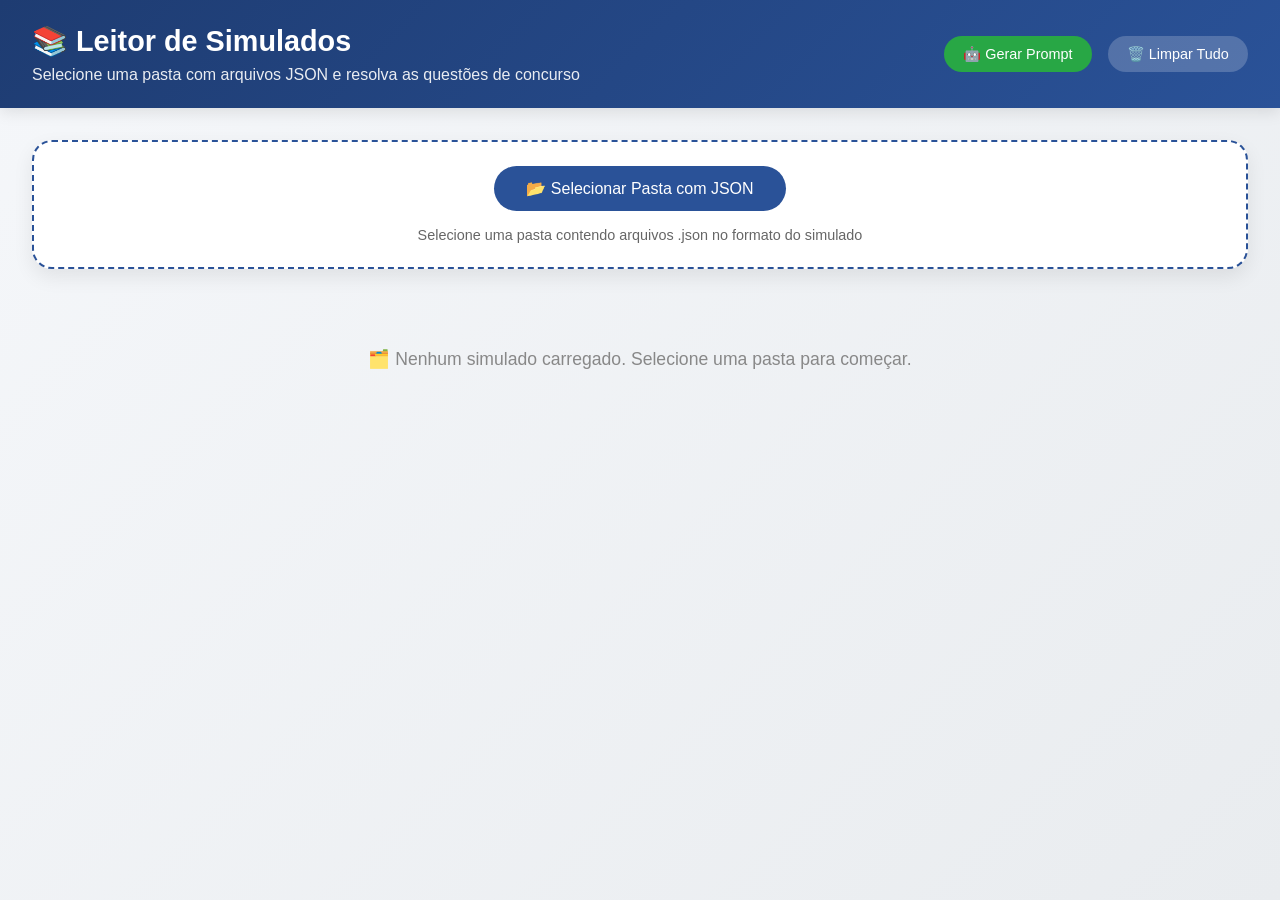
==== index.html @ 98f541fa "commit inicial" ====
<!DOCTYPE html>
<html lang="pt-BR">
<head>
  <meta charset="UTF-8">
  <meta name="viewport" content="width=device-width, initial-scale=1.0">
  <title>Leitor de Simulados - Questões de Concurso</title>
  <link rel="stylesheet" href="css/style.css">
</head>
<body>
<div class="header">
  <div class="header-content">
    <div>
      <h1>📚 Leitor de Simulados</h1>
      <p>Selecione uma pasta com arquivos JSON e resolva as questões de concurso</p>
    </div>
    <div class="header-actions">
      <button class="btn btn-primary" id="generatePromptBtn">
        🤖 Gerar Prompt
      </button>
      <button class="btn btn-secondary" id="clearAllBtn" title="Limpar todos os simulados">
        🗑️ Limpar Tudo
      </button>
    </div>
  </div>
</div>

<div class="upload-area">
  <label class="upload-label" for="input">
    📂 Selecionar Pasta com JSON
  </label>
  <input type="file" id="input" webkitdirectory multiple>
  <div class="upload-info">Selecione uma pasta contendo arquivos .json no formato do simulado</div>
</div>

<div class="stats-bar" id="statsBar" style="display: none;">
  <div class="stat-item">
    <span class="stat-label">📊 Simulados:</span>
    <span class="stat-value" id="statTotal">0</span>
  </div>
  <div class="stat-item">
    <span class="stat-label">💾 Armazenamento:</span>
    <span class="stat-value" id="statStorage">0 KB</span>
  </div>
  <div class="stat-item">
    <span class="stat-label">🔄 Última sincronização:</span>
    <span class="stat-value" id="statLastSync">-</span>
  </div>
</div>

<div id="container" class="cards-container">
  <div class="empty-state">
    🗂️ Nenhum simulado carregado. Selecione uma pasta para começar.
  </div>
</div>

<script src="js/database.js"></script>
<script src="js/app.js"></script>
<script src="js/main.js"></script>
</body>
</html>
---- css/style.css ----
* {
  margin: 0;
  padding: 0;
  box-sizing: border-box;
}

body {
  font-family: 'Segoe UI', Tahoma, Geneva, Verdana, sans-serif;
  background: linear-gradient(135deg, #f5f7fa 0%, #e9ecef 100%);
  min-height: 100vh;
}

/* Header */
.header {
  background: linear-gradient(135deg, #1e3c72 0%, #2a5298 100%);
  color: white;
  padding: 1.5rem 2rem;
  box-shadow: 0 4px 15px rgba(0,0,0,0.1);
}

.header-content {
  display: flex;
  justify-content: space-between;
  align-items: center;
  flex-wrap: wrap;
  gap: 1rem;
}

.header h1 {
  font-size: 1.8rem;
  font-weight: 600;
}

.header p {
  opacity: 0.9;
  margin-top: 0.5rem;
}

.header-actions {
  display: flex;
  gap: 1rem;
}

/* Botões */
.btn {
  padding: 0.6rem 1.2rem;
  border-radius: 50px;
  cursor: pointer;
  font-weight: 500;
  transition: all 0.2s;
  border: none;
  font-size: 0.9rem;
}

.btn-primary {
  background: #28a745;
  color: white;
}

.btn-primary:hover {
  background: #218838;
  transform: scale(1.02);
}

.btn-secondary {
  background: rgba(255,255,255,0.2);
  color: white;
}

.btn-secondary:hover {
  background: rgba(255,255,255,0.3);
  transform: scale(1.02);
}

.btn-danger {
  background: #dc3545;
  color: white;
}

.btn-danger:hover {
  background: #c82333;
}

/* Upload Area */
.upload-area {
  background: white;
  margin: 2rem;
  padding: 1.5rem;
  border-radius: 20px;
  box-shadow: 0 8px 20px rgba(0,0,0,0.08);
  text-align: center;
  border: 2px dashed #2a5298;
  transition: all 0.3s ease;
}

.upload-area:hover {
  border-color: #1e3c72;
  background: #f8f9ff;
}

.upload-label {
  display: inline-flex;
  align-items: center;
  gap: 0.8rem;
  background: #2a5298;
  color: white;
  padding: 0.8rem 2rem;
  border-radius: 50px;
  cursor: pointer;
  font-weight: 500;
  transition: all 0.3s;
  font-size: 1rem;
}

.upload-label:hover {
  background: #1e3c72;
  transform: scale(1.02);
}

#input {
  display: none;
}

.upload-info {
  margin-top: 1rem;
  color: #666;
  font-size: 0.9rem;
}

/* Stats Bar */
.stats-bar {
  background: white;
  margin: 0 2rem 1rem 2rem;
  padding: 1rem 1.5rem;
  border-radius: 16px;
  display: flex;
  justify-content: space-between;
  align-items: center;
  flex-wrap: wrap;
  gap: 1rem;
  box-shadow: 0 2px 8px rgba(0,0,0,0.05);
}

.stat-item {
  display: flex;
  align-items: baseline;
  gap: 0.5rem;
}

.stat-label {
  font-size: 0.85rem;
  color: #666;
}

.stat-value {
  font-weight: 600;
  color: #1e3c72;
  font-size: 1rem;
}

/* Cards */
.cards-container {
  margin: 2rem;
  display: flex;
  flex-wrap: wrap;
  gap: 1.5rem;
  justify-content: space-between;
}

.card {
  background: white;
  border-radius: 20px;
  padding: 1.5rem;
  width: 280px;
  cursor: pointer;
  box-shadow: 0 4px 12px rgba(0,0,0,0.1);
  transition: all 0.3s ease;
  border-left: 5px solid #2a5298;
  position: relative;
  overflow: hidden;
}

.card:hover {
  transform: translateY(-5px);
  box-shadow: 0 12px 24px rgba(0,0,0,0.15);
}

.card h3 {
  color: #1e3c72;
  font-size: 1.2rem;
  margin-bottom: 0.8rem;
  word-break: break-word;
}

.card .assunto {
  background: #e9ecef;
  padding: 0.3rem 0.8rem;
  border-radius: 20px;
  font-size: 0.8rem;
  color: #2a5298;
  display: inline-block;
  margin-bottom: 0.8rem;
  font-weight: 500;
}

.card .info {
  font-size: 0.85rem;
  color: #666;
  margin-top: 0.5rem;
  display: flex;
  gap: 1rem;
  flex-wrap: wrap;
}

.card .info span {
  background: #f1f3f5;
  padding: 0.2rem 0.6rem;
  border-radius: 12px;
}

.card .badge {
  position: absolute;
  top: 0;
  right: 0;
  background: #2a5298;
  color: white;
  padding: 0.3rem 0.8rem;
  font-size: 0.7rem;
  border-radius: 0 0 0 12px;
}

.card .delete-card {
  position: absolute;
  bottom: 10px;
  right: 10px;
  background: #dc3545;
  color: white;
  border: none;
  border-radius: 20px;
  padding: 4px 10px;
  font-size: 0.7rem;
  cursor: pointer;
  opacity: 0;
  transition: opacity 0.2s;
}

.card:hover .delete-card {
  opacity: 1;
}

.card .data-criacao {
  font-size: 0.7rem;
  color: #888;
  margin-top: 0.5rem;
  border-top: 1px solid #eee;
  padding-top: 0.5rem;
}

.empty-state {
  text-align: center;
  padding: 3rem;
  color: #888;
  font-size: 1.1rem;
  width: 100%;
}

/* Modal do Prompt */
.prompt-modal-overlay {
  position: fixed;
  top: 0;
  left: 0;
  width: 100%;
  height: 100%;
  background: rgba(0,0,0,0.8);
  z-index: 2000;
  display: flex;
  justify-content: center;
  align-items: center;
  backdrop-filter: blur(4px);
}

.prompt-modal {
  background: white;
  width: 90%;
  max-width: 800px;
  max-height: 90vh;
  border-radius: 24px;
  overflow-y: auto;
  box-shadow: 0 25px 50px rgba(0,0,0,0.3);
  animation: modalIn 0.3s ease;
}

.prompt-modal-header {
  background: linear-gradient(135deg, #28a745 0%, #20c997 100%);
  color: white;
  padding: 1.2rem 1.5rem;
  position: sticky;
  top: 0;
  z-index: 10;
  display: flex;
  justify-content: space-between;
  align-items: center;
}

.prompt-modal-header h2 {
  font-size: 1.3rem;
  font-weight: 600;
}

.close-prompt-modal {
  background: rgba(255,255,255,0.2);
  border: none;
  color: white;
  font-size: 1.5rem;
  cursor: pointer;
  width: 36px;
  height: 36px;
  border-radius: 50%;
  transition: all 0.2s;
}

.close-prompt-modal:hover {
  background: rgba(255,255,255,0.3);
  transform: rotate(90deg);
}

.prompt-modal-body {
  padding: 1.5rem;
}

/* Formulário */
.form-group {
  margin-bottom: 1.5rem;
}

.form-group label {
  display: block;
  margin-bottom: 0.5rem;
  font-weight: 600;
  color: #1e3c72;
}

.form-group input, .form-group select, .form-group textarea {
  width: 100%;
  padding: 0.75rem;
  border: 2px solid #e9ecef;
  border-radius: 12px;
  font-size: 1rem;
  transition: all 0.2s;
}

.form-group input:focus, .form-group select:focus, .form-group textarea:focus {
  outline: none;
  border-color: #2a5298;
}

.form-group input:disabled, .form-group select:disabled {
  background: #e9ecef;
  cursor: not-allowed;
}

.form-group textarea {
  resize: vertical;
  min-height: 80px;
}

.form-row {
  display: grid;
  grid-template-columns: 1fr 1fr;
  gap: 1rem;
}

.copy-btn {
  background: #2a5298;
  color: white;
  border: none;
  padding: 0.8rem 1.5rem;
  border-radius: 50px;
  cursor: pointer;
  font-weight: 600;
  font-size: 1rem;
  width: 100%;
  transition: all 0.3s;
  display: flex;
  align-items: center;
  justify-content: center;
  gap: 0.5rem;
}

.copy-btn:hover {
  background: #1e3c72;
  transform: scale(1.02);
}

.copy-success {
  background: #28a745;
  color: white;
  padding: 0.5rem;
  border-radius: 8px;
  text-align: center;
  margin-top: 1rem;
  animation: fadeOut 2s ease forwards;
}

@keyframes fadeOut {
  0% { opacity: 1; }
  70% { opacity: 1; }
  100% { opacity: 0; display: none; }
}

/* Modal da Questão */
.modal-overlay {
  position: fixed;
  top: 0;
  left: 0;
  width: 100%;
  height: 100%;
  background: rgba(0,0,0,0.8);
  z-index: 1000;
  display: flex;
  justify-content: center;
  align-items: center;
  backdrop-filter: blur(4px);
}

.modal {
  background: white;
  width: 90%;
  /* max-width: 900px; */
  max-height: 90vh;
  border-radius: 24px;
  overflow-y: auto;
  box-shadow: 0 25px 50px rgba(0,0,0,0.3);
  animation: modalIn 0.3s ease;
}

@keyframes modalIn {
  from {
    opacity: 0;
    transform: scale(0.95);
  }
  to {
    opacity: 1;
    transform: scale(1);
  }
}
/* primeiro strong dentro do modal */
.question-text strong:first-of-type {
  font-size: 2rem;
}
.modal-header {
  background: linear-gradient(135deg, #1e3c72 0%, #2a5298 100%);
  color: white;
  padding: 1.2rem 1.5rem;
  position: sticky;
  top: 0;
  z-index: 10;
  display: flex;
  justify-content: space-between;
  align-items: center;
}

.modal-header h2 {
  font-size: 1.3rem;
  font-weight: 600;
}

.close-modal {
  background: rgba(255,255,255,0.2);
  border: none;
  color: white;
  font-size: 1.5rem;
  cursor: pointer;
  width: 36px;
  height: 36px;
  border-radius: 50%;
  transition: all 0.2s;
}

.close-modal:hover {
  background: rgba(255,255,255,0.3);
  transform: rotate(90deg);
}

.modal-body {
  padding: 1.5rem;
}

/* Questões */
.question-item {
  background: #f3f3f3;
  border-radius: 16px;
  padding: 1.2rem;
  margin-bottom: 1.5rem;
  border: 1px solid #e9ecef;
}

.question-text {
  font-size: 1.2rem;
  line-height: 1.5;
  color: #212529;
  margin-bottom: 1rem;
  font-weight: 500;
}

.options {
  display: flex;
  gap: 1.5rem;
  margin: 1rem 0;
  flex-wrap: wrap;
}

.option-btn {
  background: white;
  border: 2px solid #dee2e6;
  padding: 0.6rem 1.2rem;
  border-radius: 40px;
  cursor: pointer;
  font-weight: 500;
  transition: all 0.2s;
  font-size: 0.9rem;
}

.option-btn:hover:not(:disabled) {
  background: #2a5298;
  border-color: #2a5298;
  color: white;
}

.option-btn.correct-answer {
  background: #28a745;
  border-color: #28a745;
  color: white;
}

.option-btn.wrong-answer {
  background: #dc3545;
  border-color: #dc3545;
  color: white;
}

.feedback {
  margin-top: 1rem;
  padding: 1rem;
  border-radius: 12px;
  font-size: 0.9rem;
  line-height: 1.4;
}

.feedback.correct {
  background: #d4edda;
  border-left: 4px solid #28a745;
  color: #155724;
}

.feedback.incorrect {
  background: #f8d7da;
  border-left: 4px solid #dc3545;
  color: #721c24;
}

.explanation {
  margin-top: 1rem;
  padding: 1rem;
  border-radius: 12px;
  background: #fff3cd;
  border-left: 4px solid #ffc107;
  color: #856404;
  display: none;
}

.explanation.show {
  display: block;
}

.explain-btn {
  background: #fff1c7;
  color: #856404;
  border: none;
  padding: 0.5rem 1rem;
  border-radius: 40px;
  cursor: pointer;
  font-size: 0.85rem;
  font-weight: 500;
  margin-top: 0.8rem;
  display: inline-flex;
  align-items: center;
  gap: 0.5rem;
}

.explain-btn:hover {
  background: #f9d771;
}

/* Resultado Final - ATUALIZADO para ficar sempre visível */
/* Resultado Final - Agora embaixo da última questão (sem sticky) */
.result-summary {
  background: white;
  border-radius: 20px;
  padding: 1.5rem;
  margin-top: 1.5rem;
  margin-bottom: 0.5rem;
  text-align: center;
  box-shadow: 0 2px 12px rgba(0,0,0,0.08);
  border: 1px solid #e9ecef;
  background: linear-gradient(135deg, #f8f9fa 0%, #ffffff 100%);
}

.result-stats {
  display: flex;
  justify-content: center;
  gap: 2rem;
  flex-wrap: wrap;
  margin-bottom: 1rem;
}

.stat {
  text-align: center;
  min-width: 80px;
}

.stat .value {
  font-size: 2rem;
  font-weight: bold;
}

.stat .label {
  font-size: 0.75rem;
  color: #666;
  margin-top: 0.25rem;
}

.score {
  font-size: 1.1rem;
  font-weight: bold;
  padding: 0.5rem 1.2rem;
  border-radius: 40px;
  display: inline-block;
  margin-top: 0.5rem;
}

.score.positive {
  background: #d4edda;
  color: #155724;
}

.score.negative {
  background: #f8d7da;
  color: #721c24;
}

/* Estilo para saldo zero - neutro */
.score.neutral {
  background: #e9ecef;
  color: #495057;
  border: 1px solid #ced4da;
}

/* Estilo para o valor do saldo */
.value.positive {
  color: #28a745;
}

.value.negative {
  color: #dc3545;
}

.value.neutral {
  color: #6c757d;
}

.reset-btn {
  background: #6c757d;
  color: white;
  border: none;
  padding: 0.6rem 1.5rem;
  border-radius: 40px;
  cursor: pointer;
  margin-top: 1rem;
  font-size: 0.9rem;
  transition: all 0.2s;
  font-weight: 500;
}

.reset-btn:hover {
  background: #5a6268;
  transform: scale(1.02);
}

/* Removido o position: sticky do result-summary anterior */

.progress-bar {
  height: 4px;
  background: #e9ecef;
  border-radius: 2px;
  margin-bottom: 1rem;
  overflow: hidden;
}

.progress-fill {
  height: 100%;
  background: #2a5298;
  transition: width 0.3s;
}

@media (max-width: 640px) {
  .cards-container {
    margin: 1rem;
  }
  .card {
    width: 100%;
  }
  .modal {
    width: 95%;
  }
  .options {
    gap: 0.8rem;
  }
  .stats-bar {
    margin: 0 1rem 1rem 1rem;
    flex-direction: column;
    align-items: flex-start;
  }
  .form-row {
    grid-template-columns: 1fr;
  }
}
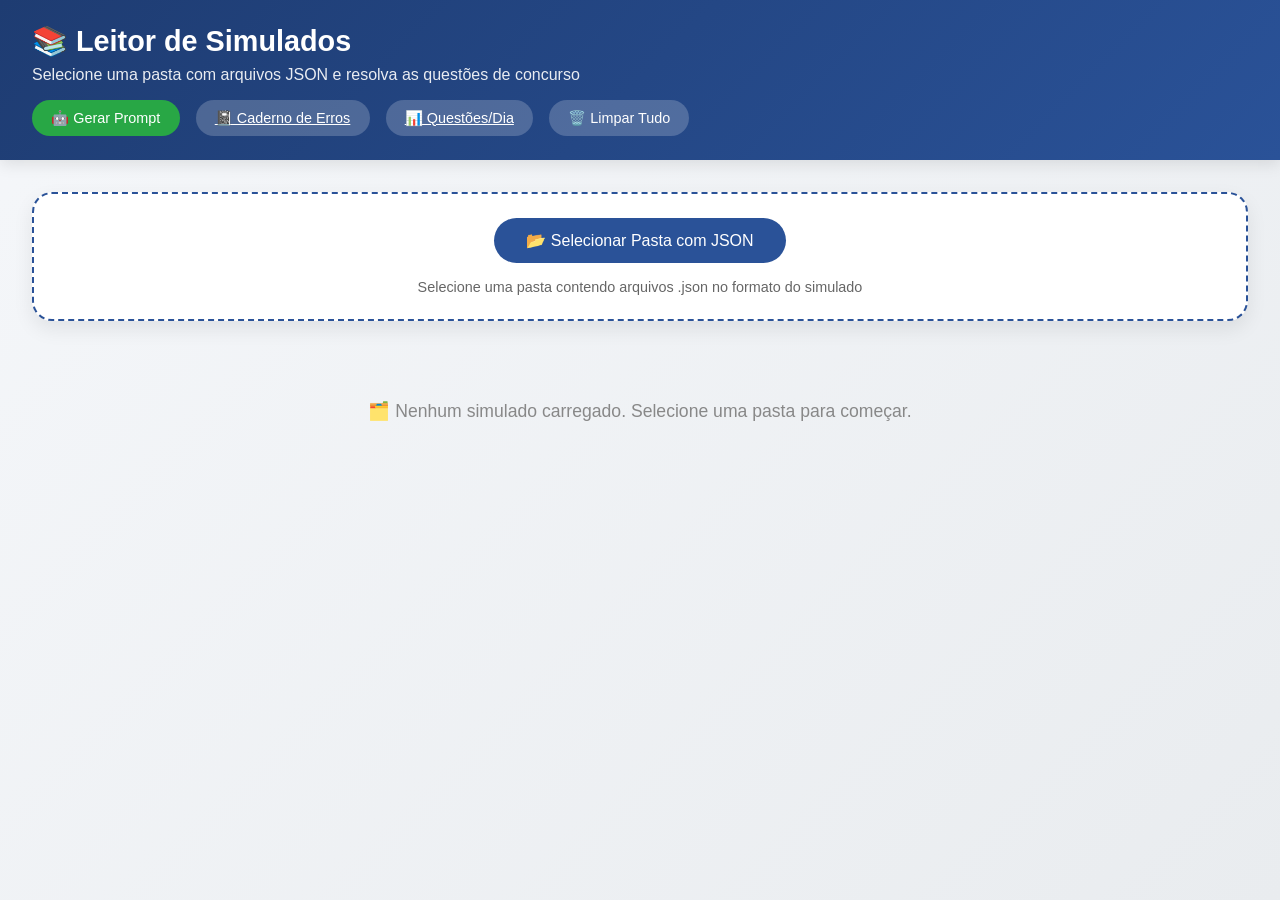
==== commit 134fbb08: "tudo ok" ====
--- a/index.html
+++ b/index.html
@@ -1,60 +1,70 @@
 <!DOCTYPE html>
 <html lang="pt-BR">
+
 <head>
   <meta charset="UTF-8">
   <meta name="viewport" content="width=device-width, initial-scale=1.0">
   <title>Leitor de Simulados - Questões de Concurso</title>
   <link rel="stylesheet" href="css/style.css">
 </head>
+
 <body>
-<div class="header">
-  <div class="header-content">
-    <div>
-      <h1>📚 Leitor de Simulados</h1>
-      <p>Selecione uma pasta com arquivos JSON e resolva as questões de concurso</p>
-    </div>
-    <div class="header-actions">
-      <button class="btn btn-primary" id="generatePromptBtn">
-        🤖 Gerar Prompt
-      </button>
-      <button class="btn btn-secondary" id="clearAllBtn" title="Limpar todos os simulados">
-        🗑️ Limpar Tudo
-      </button>
+  <div class="header">
+    <div class="header-content">
+      <div>
+        <h1>📚 Leitor de Simulados</h1>
+        <p>Selecione uma pasta com arquivos JSON e resolva as questões de concurso</p>
+      </div>
+      <div class="header-actions">
+        <button class="btn btn-primary" id="generatePromptBtn">
+          🤖 Gerar Prompt
+        </button>
+        <a href="caderno-de-erros.html" class="btn btn-secondary" id="cadernoErrosBtn" title="Caderno de Erros">
+          📓 Caderno de Erros
+        </a>
+        <a href="questoes-por-dia.html" class="btn btn-secondary" id="questoesPorDiaBtn"
+          title="Questões Respondidas por Dia">
+          📊 Questões/Dia
+        </a>
+        <button class="btn btn-secondary" id="clearAllBtn" title="Limpar todos os simulados">
+          🗑️ Limpar Tudo
+        </button>
+      </div>
     </div>
   </div>
-</div>
 
-<div class="upload-area">
-  <label class="upload-label" for="input">
-    📂 Selecionar Pasta com JSON
-  </label>
-  <input type="file" id="input" webkitdirectory multiple>
-  <div class="upload-info">Selecione uma pasta contendo arquivos .json no formato do simulado</div>
-</div>
+  <div class="upload-area">
+    <label class="upload-label" for="input">
+      📂 Selecionar Pasta com JSON
+    </label>
+    <input type="file" id="input" webkitdirectory multiple>
+    <div class="upload-info">Selecione uma pasta contendo arquivos .json no formato do simulado</div>
+  </div>
 
-<div class="stats-bar" id="statsBar" style="display: none;">
-  <div class="stat-item">
-    <span class="stat-label">📊 Simulados:</span>
-    <span class="stat-value" id="statTotal">0</span>
+  <div class="stats-bar" id="statsBar" style="display: none;">
+    <div class="stat-item">
+      <span class="stat-label">📊 Simulados:</span>
+      <span class="stat-value" id="statTotal">0</span>
+    </div>
+    <div class="stat-item">
+      <span class="stat-label">💾 Armazenamento:</span>
+      <span class="stat-value" id="statStorage">0 KB</span>
+    </div>
+    <div class="stat-item">
+      <span class="stat-label">🔄 Última sincronização:</span>
+      <span class="stat-value" id="statLastSync">-</span>
+    </div>
   </div>
-  <div class="stat-item">
-    <span class="stat-label">💾 Armazenamento:</span>
-    <span class="stat-value" id="statStorage">0 KB</span>
+
+  <div id="container" class="cards-container">
+    <div class="empty-state">
+      🗂️ Nenhum simulado carregado. Selecione uma pasta para começar.
+    </div>
   </div>
-  <div class="stat-item">
-    <span class="stat-label">🔄 Última sincronização:</span>
-    <span class="stat-value" id="statLastSync">-</span>
-  </div>
-</div>
 
-<div id="container" class="cards-container">
-  <div class="empty-state">
-    🗂️ Nenhum simulado carregado. Selecione uma pasta para começar.
-  </div>
-</div>
+  <script src="js/database.js"></script>
+  <script src="js/app.js"></script>
+  <script src="js/main.js"></script>
+</body>
 
-<script src="js/database.js"></script>
-<script src="js/app.js"></script>
-<script src="js/main.js"></script>
-</body>
 </html>
--- a/css/style.css
+++ b/css/style.css
@@ -15,7 +15,7 @@
   background: linear-gradient(135deg, #1e3c72 0%, #2a5298 100%);
   color: white;
   padding: 1.5rem 2rem;
-  box-shadow: 0 4px 15px rgba(0,0,0,0.1);
+  box-shadow: 0 4px 15px rgba(0, 0, 0, 0.1);
 }
 
 .header-content {
@@ -63,12 +63,12 @@
 }
 
 .btn-secondary {
-  background: rgba(255,255,255,0.2);
+  background: rgba(255, 255, 255, 0.2);
   color: white;
 }
 
 .btn-secondary:hover {
-  background: rgba(255,255,255,0.3);
+  background: rgba(255, 255, 255, 0.3);
   transform: scale(1.02);
 }
 
@@ -87,7 +87,7 @@
   margin: 2rem;
   padding: 1.5rem;
   border-radius: 20px;
-  box-shadow: 0 8px 20px rgba(0,0,0,0.08);
+  box-shadow: 0 8px 20px rgba(0, 0, 0, 0.08);
   text-align: center;
   border: 2px dashed #2a5298;
   transition: all 0.3s ease;
@@ -138,7 +138,7 @@
   align-items: center;
   flex-wrap: wrap;
   gap: 1rem;
-  box-shadow: 0 2px 8px rgba(0,0,0,0.05);
+  box-shadow: 0 2px 8px rgba(0, 0, 0, 0.05);
 }
 
 .stat-item {
@@ -173,7 +173,7 @@
   padding: 1.5rem;
   width: 280px;
   cursor: pointer;
-  box-shadow: 0 4px 12px rgba(0,0,0,0.1);
+  box-shadow: 0 4px 12px rgba(0, 0, 0, 0.1);
   transition: all 0.3s ease;
   border-left: 5px solid #2a5298;
   position: relative;
@@ -182,7 +182,7 @@
 
 .card:hover {
   transform: translateY(-5px);
-  box-shadow: 0 12px 24px rgba(0,0,0,0.15);
+  box-shadow: 0 12px 24px rgba(0, 0, 0, 0.15);
 }
 
 .card h3 {
@@ -271,7 +271,7 @@
   left: 0;
   width: 100%;
   height: 100%;
-  background: rgba(0,0,0,0.8);
+  background: rgba(0, 0, 0, 0.8);
   z-index: 2000;
   display: flex;
   justify-content: center;
@@ -286,7 +286,7 @@
   max-height: 90vh;
   border-radius: 24px;
   overflow-y: auto;
-  box-shadow: 0 25px 50px rgba(0,0,0,0.3);
+  box-shadow: 0 25px 50px rgba(0, 0, 0, 0.3);
   animation: modalIn 0.3s ease;
 }
 
@@ -308,7 +308,7 @@
 }
 
 .close-prompt-modal {
-  background: rgba(255,255,255,0.2);
+  background: rgba(255, 255, 255, 0.2);
   border: none;
   color: white;
   font-size: 1.5rem;
@@ -320,7 +320,7 @@
 }
 
 .close-prompt-modal:hover {
-  background: rgba(255,255,255,0.3);
+  background: rgba(255, 255, 255, 0.3);
   transform: rotate(90deg);
 }
 
@@ -340,7 +340,9 @@
   color: #1e3c72;
 }
 
-.form-group input, .form-group select, .form-group textarea {
+.form-group input,
+.form-group select,
+.form-group textarea {
   width: 100%;
   padding: 0.75rem;
   border: 2px solid #e9ecef;
@@ -349,12 +351,15 @@
   transition: all 0.2s;
 }
 
-.form-group input:focus, .form-group select:focus, .form-group textarea:focus {
+.form-group input:focus,
+.form-group select:focus,
+.form-group textarea:focus {
   outline: none;
   border-color: #2a5298;
 }
 
-.form-group input:disabled, .form-group select:disabled {
+.form-group input:disabled,
+.form-group select:disabled {
   background: #e9ecef;
   cursor: not-allowed;
 }
@@ -403,9 +408,18 @@
 }
 
 @keyframes fadeOut {
-  0% { opacity: 1; }
-  70% { opacity: 1; }
-  100% { opacity: 0; display: none; }
+  0% {
+    opacity: 1;
+  }
+
+  70% {
+    opacity: 1;
+  }
+
+  100% {
+    opacity: 0;
+    display: none;
+  }
 }
 
 /* Modal da Questão */
@@ -415,7 +429,7 @@
   left: 0;
   width: 100%;
   height: 100%;
-  background: rgba(0,0,0,0.8);
+  background: rgba(0, 0, 0, 0.8);
   z-index: 1000;
   display: flex;
   justify-content: center;
@@ -430,7 +444,7 @@
   max-height: 90vh;
   border-radius: 24px;
   overflow-y: auto;
-  box-shadow: 0 25px 50px rgba(0,0,0,0.3);
+  box-shadow: 0 25px 50px rgba(0, 0, 0, 0.3);
   animation: modalIn 0.3s ease;
 }
 
@@ -439,15 +453,18 @@
     opacity: 0;
     transform: scale(0.95);
   }
+
   to {
     opacity: 1;
     transform: scale(1);
   }
 }
+
 /* primeiro strong dentro do modal */
 .question-text strong:first-of-type {
   font-size: 2rem;
 }
+
 .modal-header {
   background: linear-gradient(135deg, #1e3c72 0%, #2a5298 100%);
   color: white;
@@ -466,7 +483,7 @@
 }
 
 .close-modal {
-  background: rgba(255,255,255,0.2);
+  background: rgba(255, 255, 255, 0.2);
   border: none;
   color: white;
   font-size: 1.5rem;
@@ -478,7 +495,7 @@
 }
 
 .close-modal:hover {
-  background: rgba(255,255,255,0.3);
+  background: rgba(255, 255, 255, 0.3);
   transform: rotate(90deg);
 }
 
@@ -510,7 +527,23 @@
   flex-wrap: wrap;
 }
 
+.options.vertical {
+  flex-direction: column;
+  align-items: stretch;
+  gap: 0.8rem;
+}
+
+.options.vertical .option-btn {
+  text-align: left;
+  border-radius: 12px;
+  padding: 0.8rem 1.2rem;
+  width: 100%;
+}
+
 .option-btn {
+  display: inline-flex;
+  align-items: center;
+  gap: 0.5rem;
   background: white;
   border: 2px solid #dee2e6;
   padding: 0.6rem 1.2rem;
@@ -521,6 +554,38 @@
   font-size: 0.9rem;
 }
 
+.scissors-icon {
+  opacity: 0;
+  cursor: pointer;
+  font-size: 0.9rem;
+  transition: opacity 0.15s ease, transform 0.15s ease;
+  user-select: none;
+  padding: 0 4px;
+}
+
+.scissors-icon:hover {
+  transform: scale(1.2);
+}
+
+.option-btn:hover:not(:disabled) .scissors-icon {
+  opacity: 0.7;
+}
+
+.option-btn:hover:not(:disabled) .scissors-icon:hover {
+  opacity: 1;
+}
+
+/* Estado de alternativa riscada */
+.option-btn.crossed-out .option-text {
+  text-decoration: line-through;
+  opacity: 0.5;
+}
+
+.option-btn.crossed-out {
+  border-style: dashed;
+  background: #f8f9fa;
+}
+
 .option-btn:hover:not(:disabled) {
   background: #2a5298;
   border-color: #2a5298;
@@ -537,6 +602,12 @@
   background: #dc3545;
   border-color: #dc3545;
   color: white;
+}
+
+.option-btn.correct-option-highlight {
+  background: #e2f0d9;
+  border-color: #28a745;
+  color: #155724;
 }
 
 .feedback {
@@ -601,7 +672,7 @@
   margin-top: 1.5rem;
   margin-bottom: 0.5rem;
   text-align: center;
-  box-shadow: 0 2px 12px rgba(0,0,0,0.08);
+  box-shadow: 0 2px 12px rgba(0, 0, 0, 0.08);
   border: 1px solid #e9ecef;
   background: linear-gradient(135deg, #f8f9fa 0%, #ffffff 100%);
 }
@@ -639,34 +710,32 @@
   margin-top: 0.5rem;
 }
 
-.score.positive {
+.score.great {
   background: #d4edda;
   color: #155724;
 }
 
-.score.negative {
+.score.good {
+  background: #fff3cd;
+  color: #856404;
+}
+
+.score.bad {
   background: #f8d7da;
   color: #721c24;
 }
 
-/* Estilo para saldo zero - neutro */
-.score.neutral {
-  background: #e9ecef;
-  color: #495057;
-  border: 1px solid #ced4da;
-}
-
-/* Estilo para o valor do saldo */
-.value.positive {
+/* Estilo para o valor do desempenho */
+.value.great {
   color: #28a745;
 }
 
-.value.negative {
+.value.good {
+  color: #f0ad4e;
+}
+
+.value.bad {
   color: #dc3545;
-}
-
-.value.neutral {
-  color: #6c757d;
 }
 
 .reset-btn {
@@ -707,21 +776,363 @@
   .cards-container {
     margin: 1rem;
   }
+
   .card {
     width: 100%;
   }
+
   .modal {
     width: 95%;
   }
+
   .options {
     gap: 0.8rem;
   }
+
   .stats-bar {
     margin: 0 1rem 1rem 1rem;
     flex-direction: column;
     align-items: flex-start;
   }
+
   .form-row {
     grid-template-columns: 1fr;
   }
+}
+
+/* Novo estilo para opção selecionada temporariamente */
+.option-btn.selected {
+  border-color: #2a5298 !important;
+  background: #eef2f7 !important;
+  color: #2a5298 !important;
+  font-weight: 600;
+  box-shadow: 0 0 0 3px rgba(42, 82, 152, 0.15);
+}
+
+/* Novo estilo para o botão responder */
+.submit-answer-btn {
+  background: linear-gradient(135deg, #1e3c72 0%, #2a5298 100%);
+  color: white;
+  border: none;
+  padding: 0.6rem 1.5rem;
+  border-radius: 8px;
+  cursor: pointer;
+  font-weight: 600;
+  font-size: 0.9rem;
+  transition: all 0.2s ease;
+  margin-top: 0.8rem;
+  box-shadow: 0 4px 6px rgba(0, 0, 0, 0.1);
+}
+
+.submit-answer-btn:hover:not(:disabled) {
+  transform: translateY(-2px);
+  box-shadow: 0 6px 12px rgba(0, 0, 0, 0.15);
+}
+
+.submit-answer-btn:disabled {
+  background: #cbd5e1;
+  color: #94a3b8;
+  cursor: not-allowed;
+  box-shadow: none;
+  transform: none;
+}
+
+.question-action {
+  display: flex;
+  justify-content: flex-end;
+  width: 100%;
+}
+
+/* Estilos para ações e explicações de todas as alternativas */
+.explanation-actions {
+  display: flex;
+  gap: 1rem;
+  margin-top: 1rem;
+  flex-wrap: wrap;
+}
+
+.explain-all-btn {
+  background: #f1f5f9;
+  border: 1px solid #cbd5e1;
+  color: #475569;
+  padding: 0.5rem 1rem;
+  border-radius: 8px;
+  cursor: pointer;
+  font-weight: 500;
+  font-size: 0.85rem;
+  transition: all 0.2s;
+}
+
+.explain-all-btn:hover {
+  background: #e2e8f0;
+  color: #1e293b;
+}
+
+.explanation-all {
+  display: none;
+  margin-top: 1rem;
+  padding: 1.2rem;
+  background: #ffffff;
+  border: 1px solid #e2e8f0;
+  border-radius: 12px;
+  font-size: 0.9rem;
+  line-height: 1.5;
+  box-shadow: 0 4px 6px -1px rgba(0, 0, 0, 0.05);
+}
+
+.explanation-all.show {
+  display: block;
+}
+
+.explain-all-list {
+  display: flex;
+  flex-direction: column;
+  gap: 0.8rem;
+  margin-top: 0.8rem;
+}
+
+.explain-all-item {
+  padding: 0.8rem;
+  border-radius: 8px;
+  border-left: 4px solid #cbd5e1;
+  background: #f8fafc;
+}
+
+.explain-all-item.correct {
+  border-left-color: #28a745;
+  background: #f0fdf4;
+}
+
+.explain-all-item.incorrect {
+  border-left-color: #dc3545;
+  background: #fef2f2;
+}
+
+.explain-all-item p.explain-comment {
+  margin: 0.4rem 0 0 0;
+  color: #475569;
+  font-size: 0.85rem;
+}
+
+.badge {
+  display: inline-block;
+  padding: 0.2rem 0.5rem;
+  font-size: 0.75rem;
+  font-weight: 600;
+  border-radius: 4px;
+  margin-top: 0.3rem;
+}
+
+.badge-correct {
+  background: #d1fae5;
+  color: #065f46;
+}
+
+.badge-incorrect {
+  background: #fee2e2;
+  color: #991b1b;
+}
+
+/* ===================================
+   Caderno de Erros - Question Modal
+   =================================== */
+.ce-modal-overlay {
+  position: fixed;
+  top: 0;
+  left: 0;
+  width: 100%;
+  height: 100%;
+  background: rgba(0, 0, 0, 0.8);
+  z-index: 3000;
+  display: flex;
+  justify-content: center;
+  align-items: center;
+  backdrop-filter: blur(4px);
+}
+
+.ce-question-modal {
+  background: white;
+  width: 90%;
+  max-width: 900px;
+  max-height: 90vh;
+  border-radius: 24px;
+  overflow-y: auto;
+  box-shadow: 0 25px 50px rgba(0, 0, 0, 0.3);
+  animation: modalIn 0.3s ease;
+}
+
+.ce-question-modal-header {
+  background: linear-gradient(135deg, #1e3c72 0%, #2a5298 100%);
+  color: white;
+  padding: 1.2rem 1.5rem;
+  position: sticky;
+  top: 0;
+  z-index: 10;
+  display: flex;
+  justify-content: space-between;
+  align-items: flex-start;
+  gap: 1rem;
+}
+
+.ce-modal-title h2 {
+  font-size: 1.2rem;
+  font-weight: 600;
+  margin-bottom: 0.3rem;
+}
+
+.ce-modal-simulado-name {
+  font-size: 0.8rem;
+  opacity: 0.8;
+  display: block;
+}
+
+.ce-modal-close-btn {
+  background: rgba(255, 255, 255, 0.2);
+  border: none;
+  color: white;
+  font-size: 1.5rem;
+  cursor: pointer;
+  width: 36px;
+  height: 36px;
+  border-radius: 50%;
+  transition: all 0.2s;
+  flex-shrink: 0;
+}
+
+.ce-modal-close-btn:hover {
+  background: rgba(255, 255, 255, 0.3);
+  transform: rotate(90deg);
+}
+
+.ce-question-modal-body {
+  padding: 1.5rem;
+}
+
+.ce-question-modal-body .question-text {
+  font-size: 1.2rem;
+  line-height: 1.5;
+  color: #212529;
+  margin-bottom: 1rem;
+  font-weight: 500;
+}
+
+.ce-modal-options {
+  margin: 1rem 0;
+}
+
+.ce-modal-options.options.vertical {
+  flex-direction: column;
+  align-items: stretch;
+  gap: 0.8rem;
+}
+
+.ce-modal-options .ce-modal-option {
+  display: inline-flex;
+  align-items: center;
+  gap: 0.5rem;
+  background: white;
+  border: 2px solid #dee2e6;
+  padding: 0.8rem 1.2rem;
+  border-radius: 12px;
+  cursor: pointer;
+  font-weight: 500;
+  transition: all 0.2s;
+  font-size: 0.9rem;
+  text-align: left;
+  width: 100%;
+}
+
+.ce-modal-options .ce-modal-option:hover:not(:disabled) {
+  background: #2a5298;
+  border-color: #2a5298;
+  color: white;
+}
+
+.ce-modal-options .ce-modal-option.selected {
+  border-color: #2a5298 !important;
+  background: #eef2f7 !important;
+  color: #2a5298 !important;
+  font-weight: 600;
+  box-shadow: 0 0 0 3px rgba(42, 82, 152, 0.15);
+}
+
+.ce-modal-options .ce-modal-option.correct-answer {
+  background: #28a745;
+  border-color: #28a745;
+  color: white;
+}
+
+.ce-modal-options .ce-modal-option.wrong-answer {
+  background: #dc3545;
+  border-color: #dc3545;
+  color: white;
+}
+
+.ce-modal-action {
+  display: flex;
+  justify-content: flex-end;
+  margin-top: 1rem;
+}
+
+.ce-modal-responder-btn {
+  background: linear-gradient(135deg, #1e3c72 0%, #2a5298 100%);
+  color: white;
+  border: none;
+  padding: 0.7rem 2rem;
+  border-radius: 8px;
+  cursor: pointer;
+  font-weight: 600;
+  font-size: 1rem;
+  transition: all 0.2s ease;
+  box-shadow: 0 4px 6px rgba(0, 0, 0, 0.1);
+}
+
+.ce-modal-responder-btn:hover:not(:disabled) {
+  transform: translateY(-2px);
+  box-shadow: 0 6px 12px rgba(0, 0, 0, 0.15);
+}
+
+.ce-modal-responder-btn:disabled {
+  background: #cbd5e1;
+  color: #94a3b8;
+  cursor: not-allowed;
+  box-shadow: none;
+  transform: none;
+}
+
+.ce-modal-feedback {
+  margin-top: 1rem;
+}
+
+.ce-modal-feedback .feedback {
+  margin-top: 0;
+}
+
+.ce-modal-refresh-btn {
+  display: block;
+  margin-top: 1rem;
+  background: #28a745;
+  color: white;
+  border: none;
+  padding: 0.7rem 1.5rem;
+  border-radius: 8px;
+  cursor: pointer;
+  font-weight: 600;
+  font-size: 0.95rem;
+  transition: all 0.2s;
+  width: 100%;
+  text-align: center;
+}
+
+.ce-modal-refresh-btn:hover {
+  background: #218838;
+  transform: scale(1.02);
+}
+
+.ce-modal-explanation {
+  margin-top: 0.5rem;
+}
+
+.ce-modal-explanation .explanation {
+  margin-top: 0;
 }
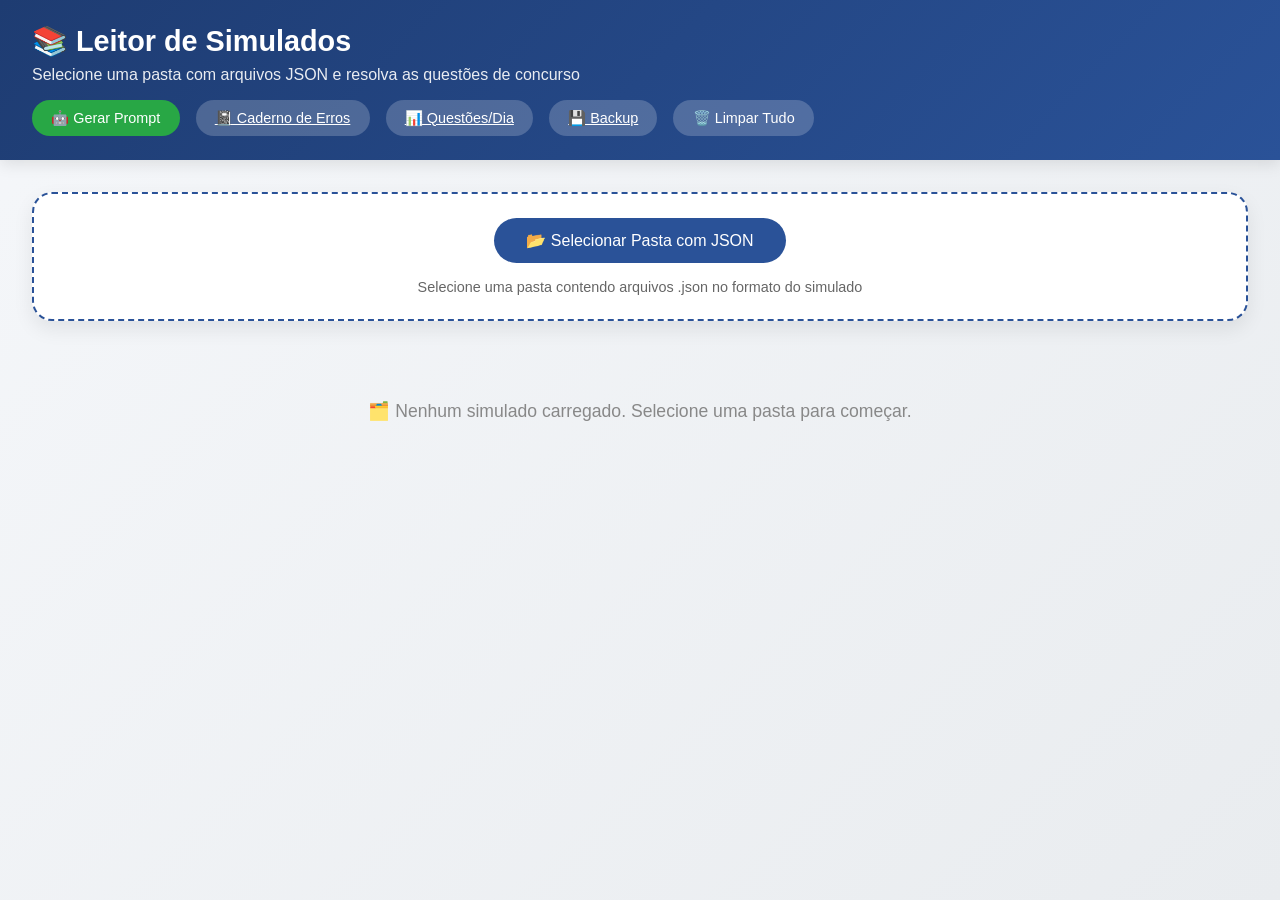
==== commit 06d485a6: "prompt melhorado" ====
--- a/index.html
+++ b/index.html
@@ -25,6 +25,9 @@
         <a href="questoes-por-dia.html" class="btn btn-secondary" id="questoesPorDiaBtn"
           title="Questões Respondidas por Dia">
           📊 Questões/Dia
+        </a>
+        <a href="backup.html" class="btn btn-secondary" id="backupBtn" title="Backup e Restauração">
+          💾 Backup
         </a>
         <button class="btn btn-secondary" id="clearAllBtn" title="Limpar todos os simulados">
           🗑️ Limpar Tudo
